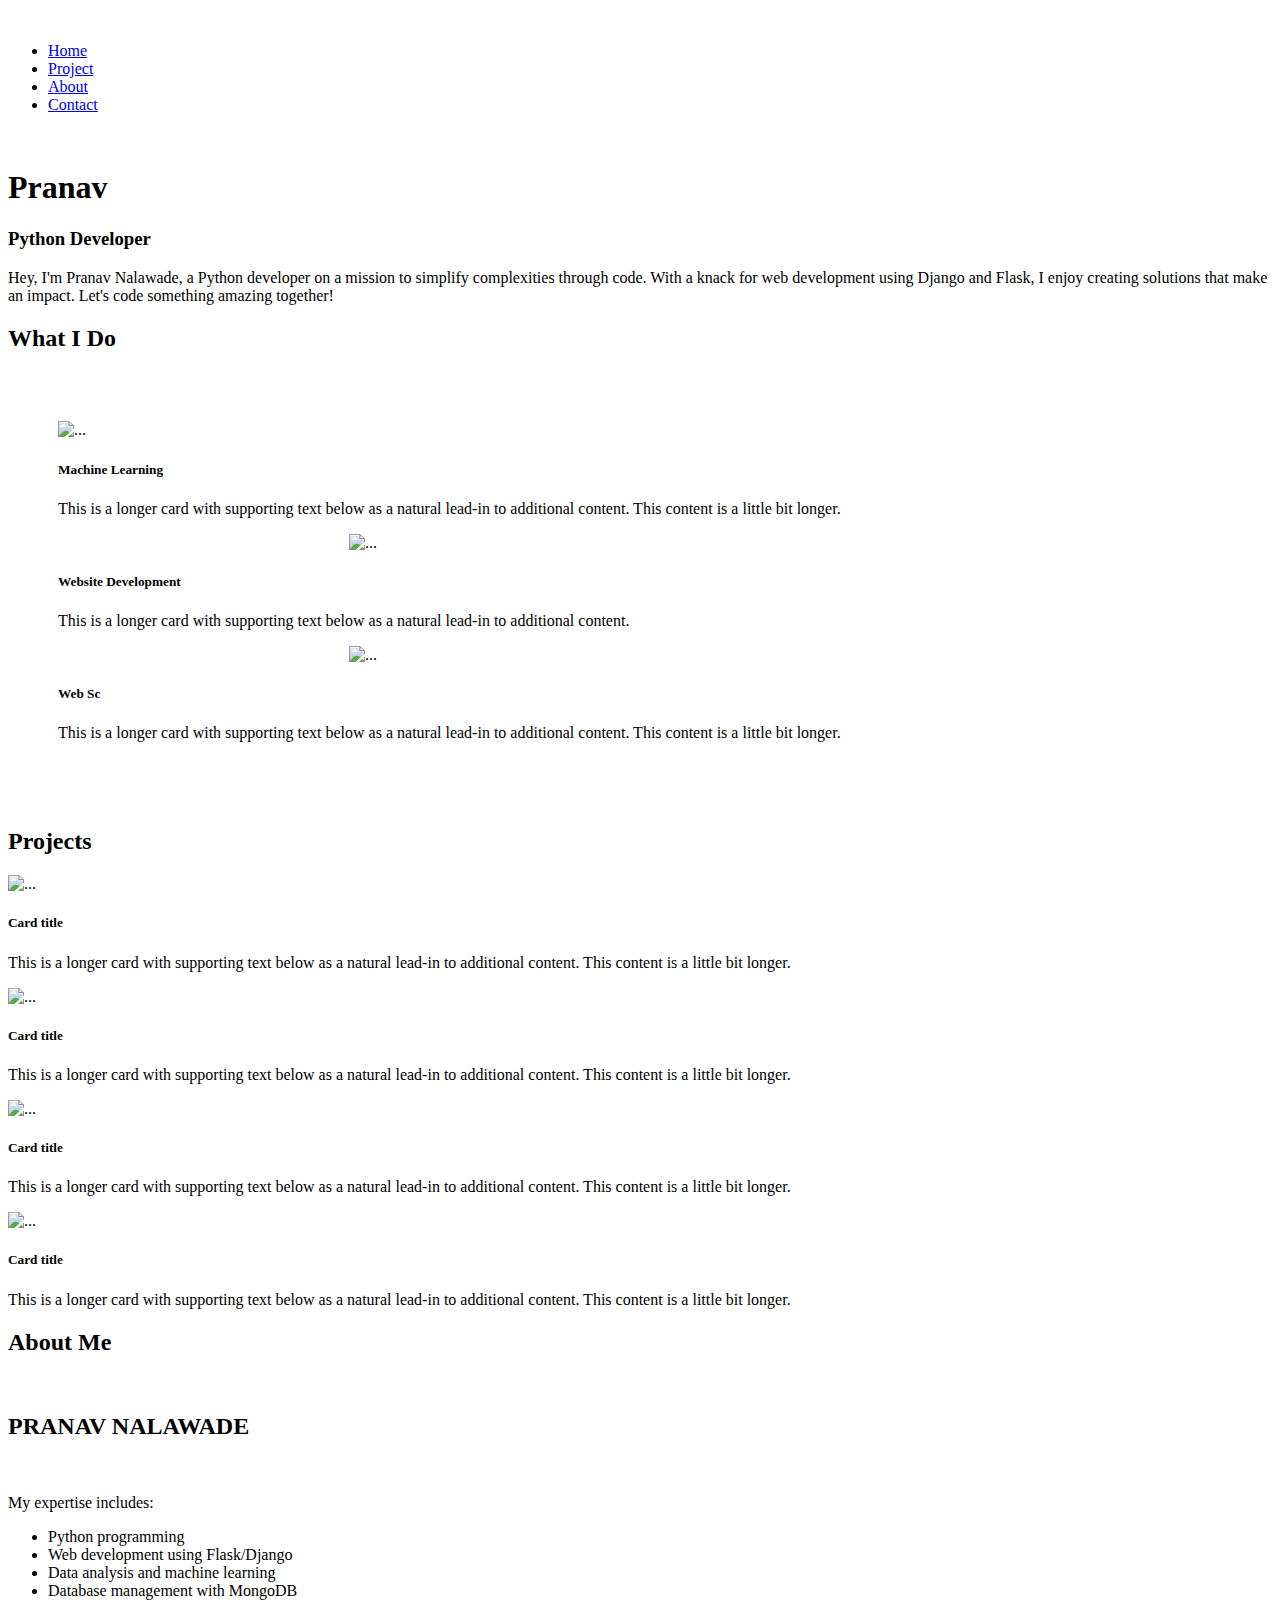
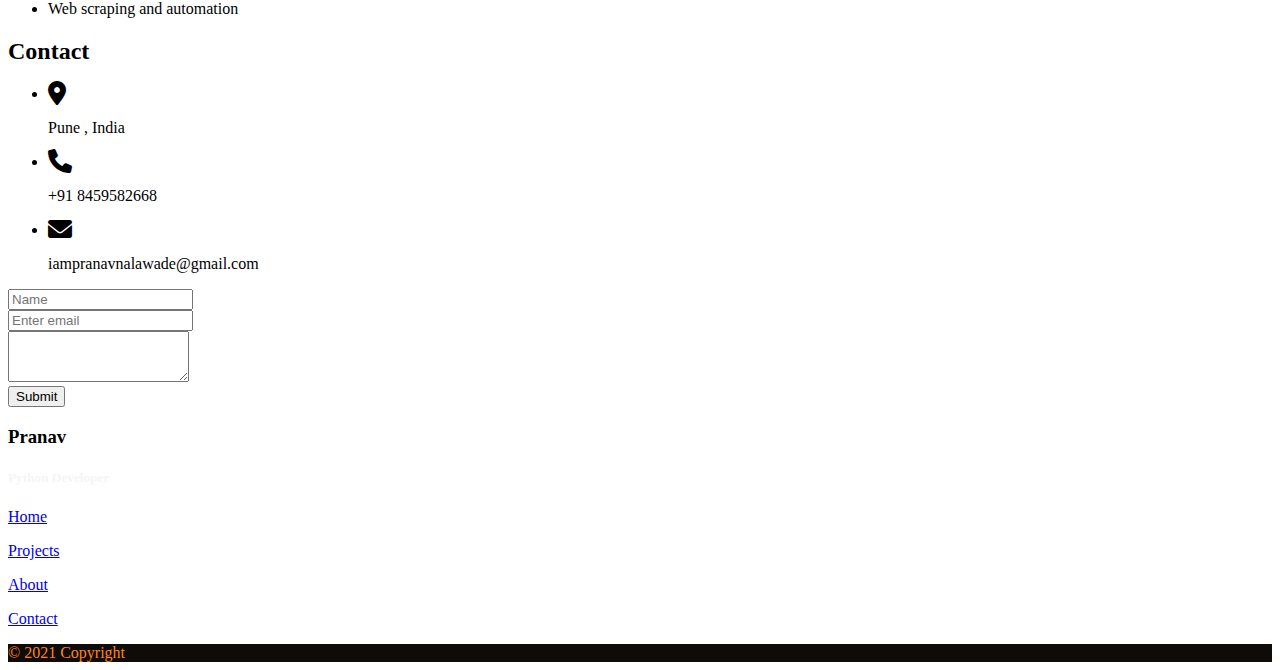
==== templates/index.html @ cf0778d3 "Update index.html" ====
<!DOCTYPE html>
<html lang="en">

<head>
  <meta charset="UTF-8">
  <meta name="viewport" content="width=device-width, initial-scale=1.0">
  <meta name="description" content="Portfolio website of Pranav Nalawade - Python Developer">
  <meta name="keywords" content="Python, Developer, Portfolio, Web Development, Projects">
  <meta name="author" content="Pranav Nalawade">
  <meta name="robots" content="index, follow">
  <meta name="og:title" content="Pranav Nalawade - Python Developer">
  <meta name="og:description" content="Portfolio website of Pranav Nalawade - Python Developer">
  <meta name="og:image" content="static\images\logo.png">
  <meta name="og:url" content="https://pranav-nalawade.onrender.com">
  <meta name="og:site_name" content="Pranav Nalawade Portfolio">
  <meta name="twitter:title" content="Pranav Nalawade - Python Developer">
  <meta name="twitter:description" content="Portfolio website of Pranav Nalawade - Python Developer">
  <meta name="viewport" content="width=device-width, initial-scale=1">
  <title>Pranav Nalawade</title>
  <!-- Font Awesome -->
  <link href="https://cdnjs.cloudflare.com/ajax/libs/font-awesome/6.0.0/css/all.min.css" rel="stylesheet" />
  <!-- Google Fonts -->
  <link href="https://fonts.googleapis.com/css?family=Roboto:300,400,500,700&display=swap" rel="stylesheet" />
  <!-- MDB -->
  <link href="https://cdnjs.cloudflare.com/ajax/libs/mdb-ui-kit/6.4.1/mdb.min.css" rel="stylesheet" />
  <link rel="stylesheet" href="https://cdnjs.cloudflare.com/ajax/libs/font-awesome/4.7.0/css/font-awesome.min.css">
  <link href="https://cdn.jsdelivr.net/npm/bootstrap@5.3.1/dist/css/bootstrap.min.css" rel="stylesheet"
    integrity="sha384-4bw+/aepP/YC94hEpVNVgiZdgIC5+VKNBQNGCHeKRQN+PtmoHDEXuppvnDJzQIu9" crossorigin="anonymous">
  <!-- Add these lines to include Bootstrap CSS and JavaScript -->
  <link href="https://cdn.jsdelivr.net/npm/bootstrap@5.3.1/dist/css/bootstrap.min.css" rel="stylesheet"
    integrity="sha384-rzELcP9G0zD+paS6eIItIH9Fp4JmOIYNxbyfFELaFXT4IBcDwkBZK88voEymI2Hk" crossorigin="anonymous">
  <script src="https://cdn.jsdelivr.net/npm/bootstrap@5.3.1/dist/js/bootstrap.bundle.min.js"
    integrity="sha384-EoCEJMaqTy6BX78mIEFMIoLJCYtRxygndq5uCRI5M1S0JQ2l9UEPcZJ4uoD3gmAA"
    crossorigin="anonymous"></script>
    <link rel="icon" type="image/x-icon" href="static\images\favicon.ico">
  <link rel="stylesheet" href="static\css\style.css">
  <style>

  </style>
</head>

<body onload="loding()">

  <div id="loading"></div>
  <header>
    <img src="static\images\logo.png" width="60" height="auto" alt="">
    <nav>
      <ul class="nav_links">
        <li><a href="\">Home</a></li>
        <li><a href="#PROJECTS">Project</a></li>
        <li><a href="#ABOUT">About</a></li>
        <li><a href="#CONTACT">Contact</a></li>
      </ul>
    </nav>
    <div class="social-links">
      <a href="https://github.com/PlanetDestroyyer"><i class="fa-brands fa-github fa-xl" style="color: #ffffff;"></i></a>
      <a href="https://www.instagram.com/pranav_n_c/"><i class="fa-brands fa-instagram fa-xl" style="color: #ffffff;"></i></a>
      <a href="https://www.linkedin.com/in/pranav-nalawade-022427238/"><i class="fa-brands fa-linkedin fa-xl" style="color: #ffffff;"></i></a>
      <a href="https://discord.com/channels/@planetdestroyyer"><i class="fa-brands fa-discord fa-xl" style="color: #ffffff;"></i></a>
    </div>
  </header>
  <!-- Rest of your HTML remains unchanged -->
  <!-- Bootstrap JS and Popper.js (required for Bootstrap components to work) -->

  <section>
    <div class="head-text">

      <head class="my-5">
        <h1 id="head-text">Pranav</h1>
      </head>

    </div>
  </section>
  <div class="head-text">
    <h3>Python Developer</h3>
  </div>
  <div class="bio-txt my-5">
    <p>Hey, I'm Pranav Nalawade, a Python developer on a mission to simplify complexities through code. With a knack for
      web development using Django and Flask, I enjoy creating solutions that make an impact. Let's code something
      amazing together!</p>
  </div>

  <div class="what-i-do my-5 justify-content-center">
    <div class="what-head">
      <h2 text-what><span>What I Do</span></h2>
    </div>

    <div class="row row-cols-1 row-cols-md-3 g-4" style="padding: 50px;">
      <div class="col">
        <div class="card">
          <img src="static\images\machine.png" width="50" height="auto" class="card-img-top" alt="...">
          <div class="card-body">
            <h5 class="card-title">Machine Learning</h5>
            <p class="card-text">This is a longer card with supporting text below as a natural lead-in to additional
              content. This content is a little bit longer.</p>
          </div>
        </div>
      </div>
      <div class="col">
        <div class="card">
          <img src="static\images\website.png" width="50" height="auto" style="width: 50%; margin-left: 25%; "
            class="card-img-top" alt="...">
          <div class="card-body">
            <h5 class="card-title">Website Development</h5>
            <p class="card-text">This is a longer card with supporting text below as a natural lead-in to additional
              content. </p>
          </div>
        </div>
      </div>
      <div class="col">
        <div class="card">
          <img src="static\images\spider.png" width="50" height="auto" style="width: 50%; margin-left: 25% ;"
            class="card-img-top my-2" alt="...">
          <div class="card-body">
            <h5 class="card-title my-2">Web Sc</h5>
            <p class="card-text">This is a longer card with supporting text below as a natural lead-in to additional
              content. This content is a little bit longer.</p>
          </div>
        </div>
      </div>
    </div>
  </div>



  <div id="PROJECTS">
    <h2 class="project-text">Projects</h2>
    <div class="project-list">
      <div class="row row-cols-1 row-cols-md-2 g-4">
        <div class="col">
          <div class="card">
            <img src="..." class="card-img-top" alt="...">
            <div class="card-body">
              <h5 class="card-title">Card title</h5>
              <p class="card-text">This is a longer card with supporting text below as a natural lead-in to additional
                content. This content is a little bit longer.</p>
            </div>
          </div>
        </div>
        <div class="col">
          <div class="card">
            <img src="..." class="card-img-top" alt="...">
            <div class="card-body">
              <h5 class="card-title">Card title</h5>
              <p class="card-text">This is a longer card with supporting text below as a natural lead-in to additional
                content. This content is a little bit longer.</p>
            </div>
          </div>
        </div>
        <div class="col">
          <div class="card">
            <img src="..." class="card-img-top" alt="...">
            <div class="card-body">
              <h5 class="card-title">Card title</h5>
              <p class="card-text">This is a longer card with supporting text below as a natural lead-in to additional
                content. This content is a little bit longer.</p>
            </div>
          </div>
        </div>
        <div class="col">
          <div class="card">
            <img src="..." class="card-img-top" alt="...">
            <div class="card-body">
              <h5 class="card-title">Card title</h5>
              <p class="card-text">This is a longer card with supporting text below as a natural lead-in to additional
                content. This content is a little bit longer.</p>
            </div>
          </div>
        </div>
      </div>
    </div>
  </div>

  <div class="what-i-do my-5 text-center" id="ABOUT">
    <div class="text-what" >
      <h2><span>About Me</span></h2>
    </div>
    <div class="my-5 about">
      <img src="static\images\logo.png" width="100" height="auto" alt="">
      <h2>PRANAV NALAWADE</h2>
      <div class="my-5">
        <a href="https://github.com/PlanetDestroyyer"><i class="fa-brands fa-github fa-xl" style="color: #ffffff;"></i></a>
        <a href="https://www.instagram.com/pranav_n_c/"><i class="fa-brands fa-instagram fa-xl" style="color: #ffffff;"></i></a>
        <a href="https://www.linkedin.com/in/pranav-nalawade-022427238/"><i class="fa-brands fa-linkedin fa-xl" style="color: #ffffff;"></i></a>
        <a href="https://discord.com/channels/@planetdestroyyer"><i class="fa-brands fa-discord fa-xl" style="color: #ffffff;"></i></a>
      </div>

    </div>
    <div class="mx-auto"> <!-- mx-auto class for centering -->
      <p class=" about-txt">
        My expertise includes:
      <ul class="skills">
        <li>Python programming</li>
        <li>Web development using Flask/Django</li>
        <li>Data analysis and machine learning</li>
        <li>Database management with MongoDB</li>
        <li>Web scraping and automation</li>
      </ul>
      </p>
    </div>
  </div>


  <div class="contact justify-content-center text-center" id="CONTACT">
    <div class="what-head">
        <h2 class="text-center contact-txt"><span>Contact</span></h2>
    </div>
    <div class="icon justify-content-center my-5">
        <ul class="icons">
            <li><i class="fas fa-map-marker-alt fa-xl"></i>
                <p class="my-5">Pune , India</p>
            </li>

            <li><i class="fas fa-phone mt-4 fa-xl"></i>
                <p class="my-5">+91 8459582668</p>
            </li>

            <li><i class="fas fa-envelope mt-4 fa-xl"></i>
                <p>iampranavnalawade@gmail.com</p>
            </li>
        </ul>
    </div>

    <div class=""> <!-- Added 'text-center' class -->
        <form action="https://formspree.io/f/mnqkyojg" method="POST" style="width: 50%;" class="mx-auto"> <!-- Added 'mx-auto' class -->
            <div class="form-row my-3">
                <div class="form-group">
                   
                    <input type="text" class="form-control" name="name" placeholder="Name" class="my-2">
                </div>
            </div>
            <div class="form-group my-3">
                
                <input type="email" class="form-control" id="exampleInputEmail1" class="my-2" type="email" name="email" aria-describedby="emailHelp" placeholder="Enter email">
            </div>
            <div class="form-group my-3">
                <textarea class="form-control" name="message" id="exampleFormControlTextarea1" class="my-2" rows="3"></textarea>
            </div>

            <button type="submit" class="btn btn-primary my-4">Submit</button>
        </form>
    </div>
</div>

<!-- Footer -->
<footer class="text-center text-lg-start text-muted">
  <!-- Section: Social media -->

  <!-- Section: Social media -->

  <!-- Section: Links  -->
  <section class="">
    <div class="container text-center text-md-start mt-5">
      <!-- Grid row -->
      <div class="row mt-3">
        <!-- Grid column -->
        <div class="col-md-3 col-lg-4 col-xl-3 mx-auto mb-4">
          <h3 class="txt">Pranav</h3>
          <h5 style="color: whitesmoke;">Python Developer</h5>
        </div>
        <!-- Grid column -->

        <!-- Grid column -->
        <div class="col-md-2 col-lg-2 col-xl-2 mx-auto mb-4">
          <p>
            <a href="#!" class="footer-txt">Home</a>
          </p>
          <p>
            <a href="#!" class="footer-txt">Projects</a>
          </p>
          <p>
            <a href="#!" class="footer-txt">About</a>
          </p>
          <p>
            <a href="#!" class="footer-txt">Contact</a>
          </p>
        </div>

      </div>
      <!-- Grid row -->
    </div>
  </section>
  <!-- Section: Links  -->

  <!-- Copyright -->
  <div class="text-center p-4" style="background-color:#0e0b08; color: #ff851b; ">
    © 2021 Copyright
  </div>
  <!-- Copyright -->
</footer>
<script src="https://cdn.jsdelivr.net/npm/bootstrap@5.3.1/dist/js/bootstrap.min.js" integrity="sha384-9th9z93L28oflHeHJJxj8G9HnT/mJPzxo1TmsFz5Xf3ddA5v7tQULMZQXmaY5z00"
  crossorigin="anonymous"></script>
  <script src="https://cdn.jsdelivr.net/npm/bootstrap@5.3.1/dist/js/bootstrap.min.js"></script>
  <script>
    window.addEventListener('load', function() {
        var preloader = document.getElementById('loading');
        preloader.style.opacity = 0; // Start fading out the loading element
        setTimeout(function() {
            preloader.style.display = 'none'; // Hide the loading element after the transition
        }, 500); // Adjust the duration to match the CSS transition duration
        document.body.classList.add('loaded'); // Add the 'loaded' class to the body
    });
</script>
</body>

</html>
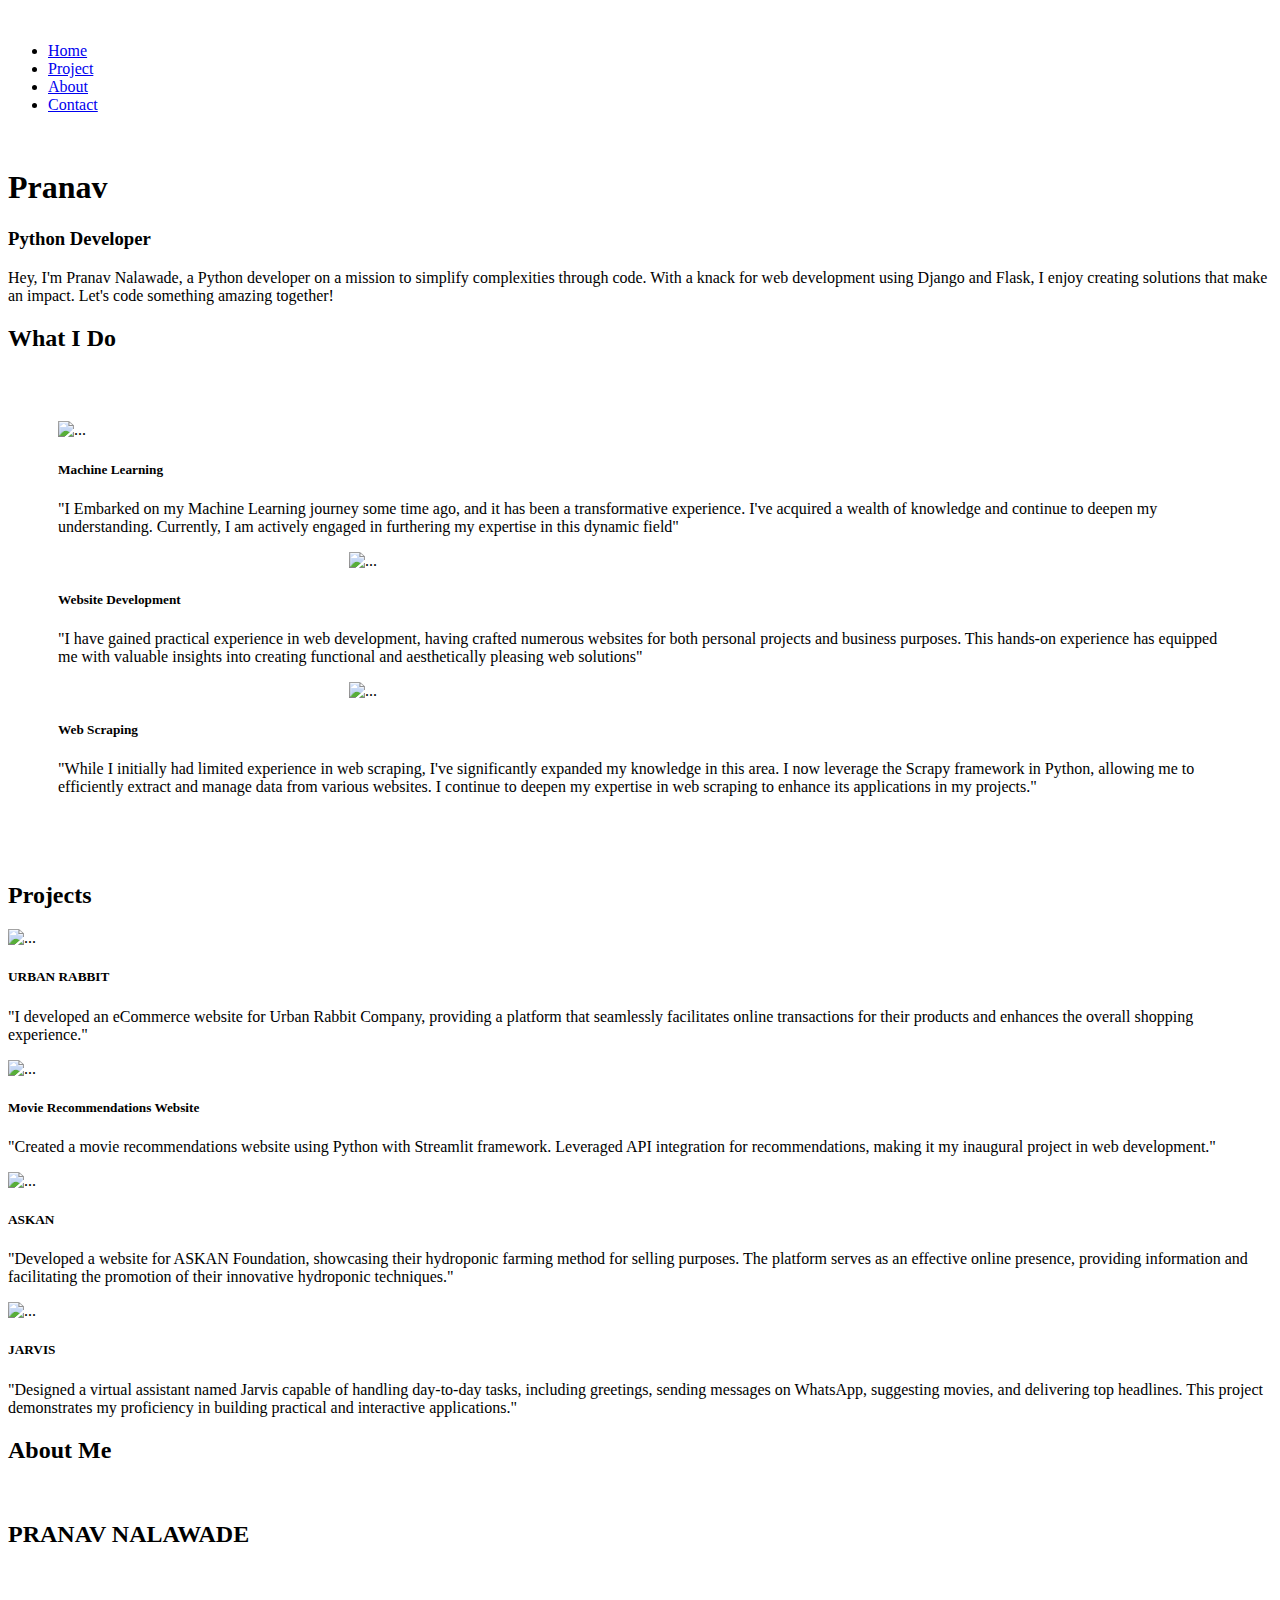
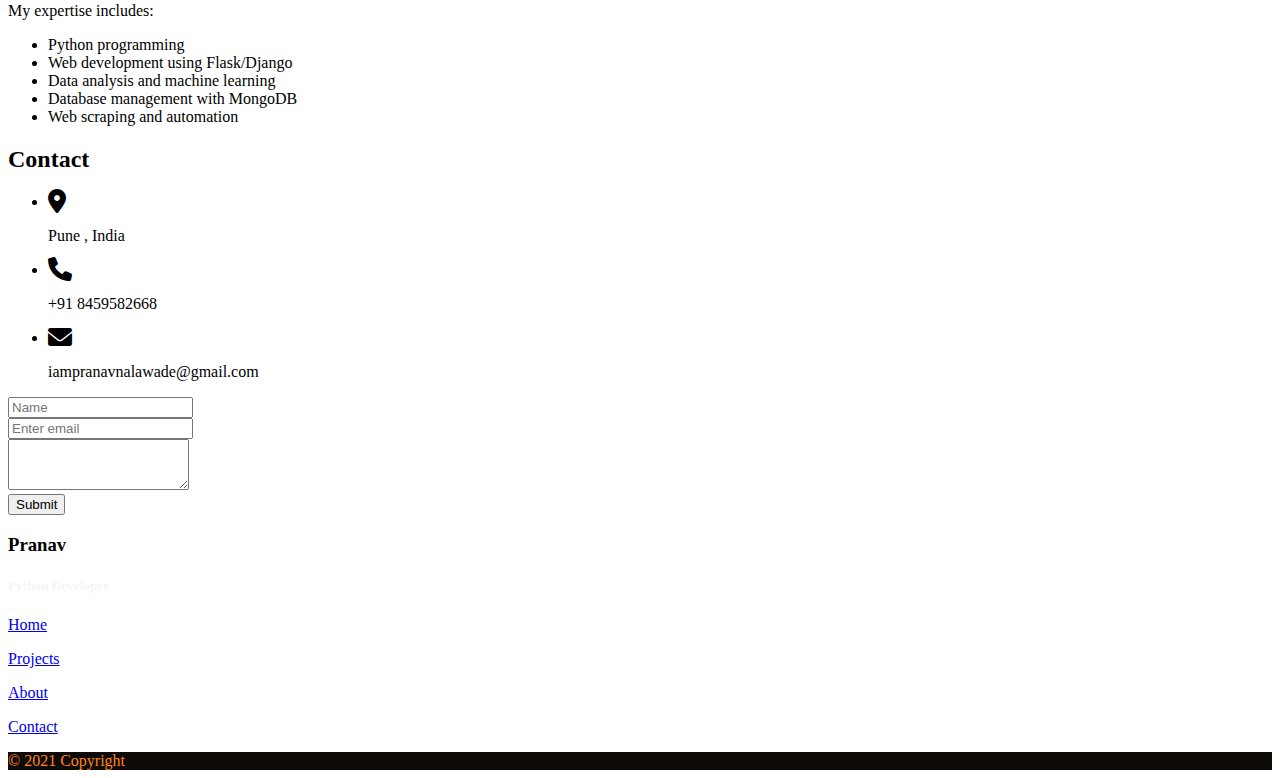
==== commit 88c54bfb: "Update index.html" ====
--- a/templates/index.html
+++ b/templates/index.html
@@ -56,7 +56,7 @@
       <a href="https://github.com/PlanetDestroyyer"><i class="fa-brands fa-github fa-xl" style="color: #ffffff;"></i></a>
       <a href="https://www.instagram.com/pranav_n_c/"><i class="fa-brands fa-instagram fa-xl" style="color: #ffffff;"></i></a>
       <a href="https://www.linkedin.com/in/pranav-nalawade-022427238/"><i class="fa-brands fa-linkedin fa-xl" style="color: #ffffff;"></i></a>
-      <a href="https://discord.com/channels/@planetdestroyyer"><i class="fa-brands fa-discord fa-xl" style="color: #ffffff;"></i></a>
+      <a href="https://discordapp.com/users/853946197131264010"><i class="fa-brands fa-discord fa-xl" style="color: #ffffff;"></i></a>
     </div>
   </header>
   <!-- Rest of your HTML remains unchanged -->
@@ -91,8 +91,7 @@
           <img src="static\images\machine.png" width="50" height="auto" class="card-img-top" alt="...">
           <div class="card-body">
             <h5 class="card-title">Machine Learning</h5>
-            <p class="card-text">This is a longer card with supporting text below as a natural lead-in to additional
-              content. This content is a little bit longer.</p>
+            <p class="card-text">"I Embarked on my Machine Learning journey some time ago, and it has been a transformative experience. I've acquired a wealth of knowledge and continue to deepen my understanding. Currently, I am actively engaged in furthering my expertise in this dynamic field"</p>
           </div>
         </div>
       </div>
@@ -102,8 +101,7 @@
             class="card-img-top" alt="...">
           <div class="card-body">
             <h5 class="card-title">Website Development</h5>
-            <p class="card-text">This is a longer card with supporting text below as a natural lead-in to additional
-              content. </p>
+            <p class="card-text">"I have gained practical experience in web development, having crafted numerous websites for both personal projects and business purposes. This hands-on experience has equipped me with valuable insights into creating functional and aesthetically pleasing web solutions"</p>
           </div>
         </div>
       </div>
@@ -112,9 +110,8 @@
           <img src="static\images\spider.png" width="50" height="auto" style="width: 50%; margin-left: 25% ;"
             class="card-img-top my-2" alt="...">
           <div class="card-body">
-            <h5 class="card-title my-2">Web Sc</h5>
-            <p class="card-text">This is a longer card with supporting text below as a natural lead-in to additional
-              content. This content is a little bit longer.</p>
+            <h5 class="card-title my-2">Web Scraping</h5>
+            <p class="card-text">"While I initially had limited experience in web scraping, I've significantly expanded my knowledge in this area. I now leverage the Scrapy framework in Python, allowing me to efficiently extract and manage data from various websites. I continue to deepen my expertise in web scraping to enhance its applications in my projects."</p>
           </div>
         </div>
       </div>
@@ -131,39 +128,35 @@
           <div class="card">
             <img src="..." class="card-img-top" alt="...">
             <div class="card-body">
-              <h5 class="card-title">Card title</h5>
-              <p class="card-text">This is a longer card with supporting text below as a natural lead-in to additional
-                content. This content is a little bit longer.</p>
-            </div>
-          </div>
-        </div>
-        <div class="col">
-          <div class="card">
-            <img src="..." class="card-img-top" alt="...">
-            <div class="card-body">
-              <h5 class="card-title">Card title</h5>
-              <p class="card-text">This is a longer card with supporting text below as a natural lead-in to additional
-                content. This content is a little bit longer.</p>
-            </div>
-          </div>
-        </div>
-        <div class="col">
-          <div class="card">
-            <img src="..." class="card-img-top" alt="...">
-            <div class="card-body">
-              <h5 class="card-title">Card title</h5>
-              <p class="card-text">This is a longer card with supporting text below as a natural lead-in to additional
-                content. This content is a little bit longer.</p>
-            </div>
-          </div>
-        </div>
-        <div class="col">
-          <div class="card">
-            <img src="..." class="card-img-top" alt="...">
-            <div class="card-body">
-              <h5 class="card-title">Card title</h5>
-              <p class="card-text">This is a longer card with supporting text below as a natural lead-in to additional
-                content. This content is a little bit longer.</p>
+              <h5 class="card-title">URBAN RABBIT</h5>
+              <p class="card-text">"I developed an eCommerce website for Urban Rabbit Company, providing a platform that seamlessly facilitates online transactions for their products and enhances the overall shopping experience."</p>
+            </div>
+          </div>
+        </div>
+        <div class="col">
+          <div class="card">
+            <img src="..." class="card-img-top" alt="...">
+            <div class="card-body">
+              <h5 class="card-title">Movie Recommendations Website</h5>
+              <p class="card-text">"Created a movie recommendations website using Python with Streamlit framework. Leveraged API integration for recommendations, making it my inaugural project in web development."</p>
+            </div>
+          </div>
+        </div>
+        <div class="col">
+          <div class="card">
+            <img src="..." class="card-img-top" alt="...">
+            <div class="card-body">
+              <h5 class="card-title">ASKAN</h5>
+              <p class="card-text">"Developed a website for ASKAN Foundation, showcasing their hydroponic farming method for selling purposes. The platform serves as an effective online presence, providing information and facilitating the promotion of their innovative hydroponic techniques."</p>
+            </div>
+          </div>
+        </div>
+        <div class="col">
+          <div class="card">
+            <img src="..." class="card-img-top" alt="...">
+            <div class="card-body">
+              <h5 class="card-title">JARVIS</h5>
+              <p class="card-text">"Designed a virtual assistant named Jarvis capable of handling day-to-day tasks, including greetings, sending messages on WhatsApp, suggesting movies, and delivering top headlines. This project demonstrates my proficiency in building practical and interactive applications."</p>
             </div>
           </div>
         </div>
@@ -182,7 +175,7 @@
         <a href="https://github.com/PlanetDestroyyer"><i class="fa-brands fa-github fa-xl" style="color: #ffffff;"></i></a>
         <a href="https://www.instagram.com/pranav_n_c/"><i class="fa-brands fa-instagram fa-xl" style="color: #ffffff;"></i></a>
         <a href="https://www.linkedin.com/in/pranav-nalawade-022427238/"><i class="fa-brands fa-linkedin fa-xl" style="color: #ffffff;"></i></a>
-        <a href="https://discord.com/channels/@planetdestroyyer"><i class="fa-brands fa-discord fa-xl" style="color: #ffffff;"></i></a>
+        <a href="https://discordapp.com/users/853946197131264010"><i class="fa-brands fa-discord fa-xl" style="color: #ffffff;"></i></a>
       </div>
 
     </div>
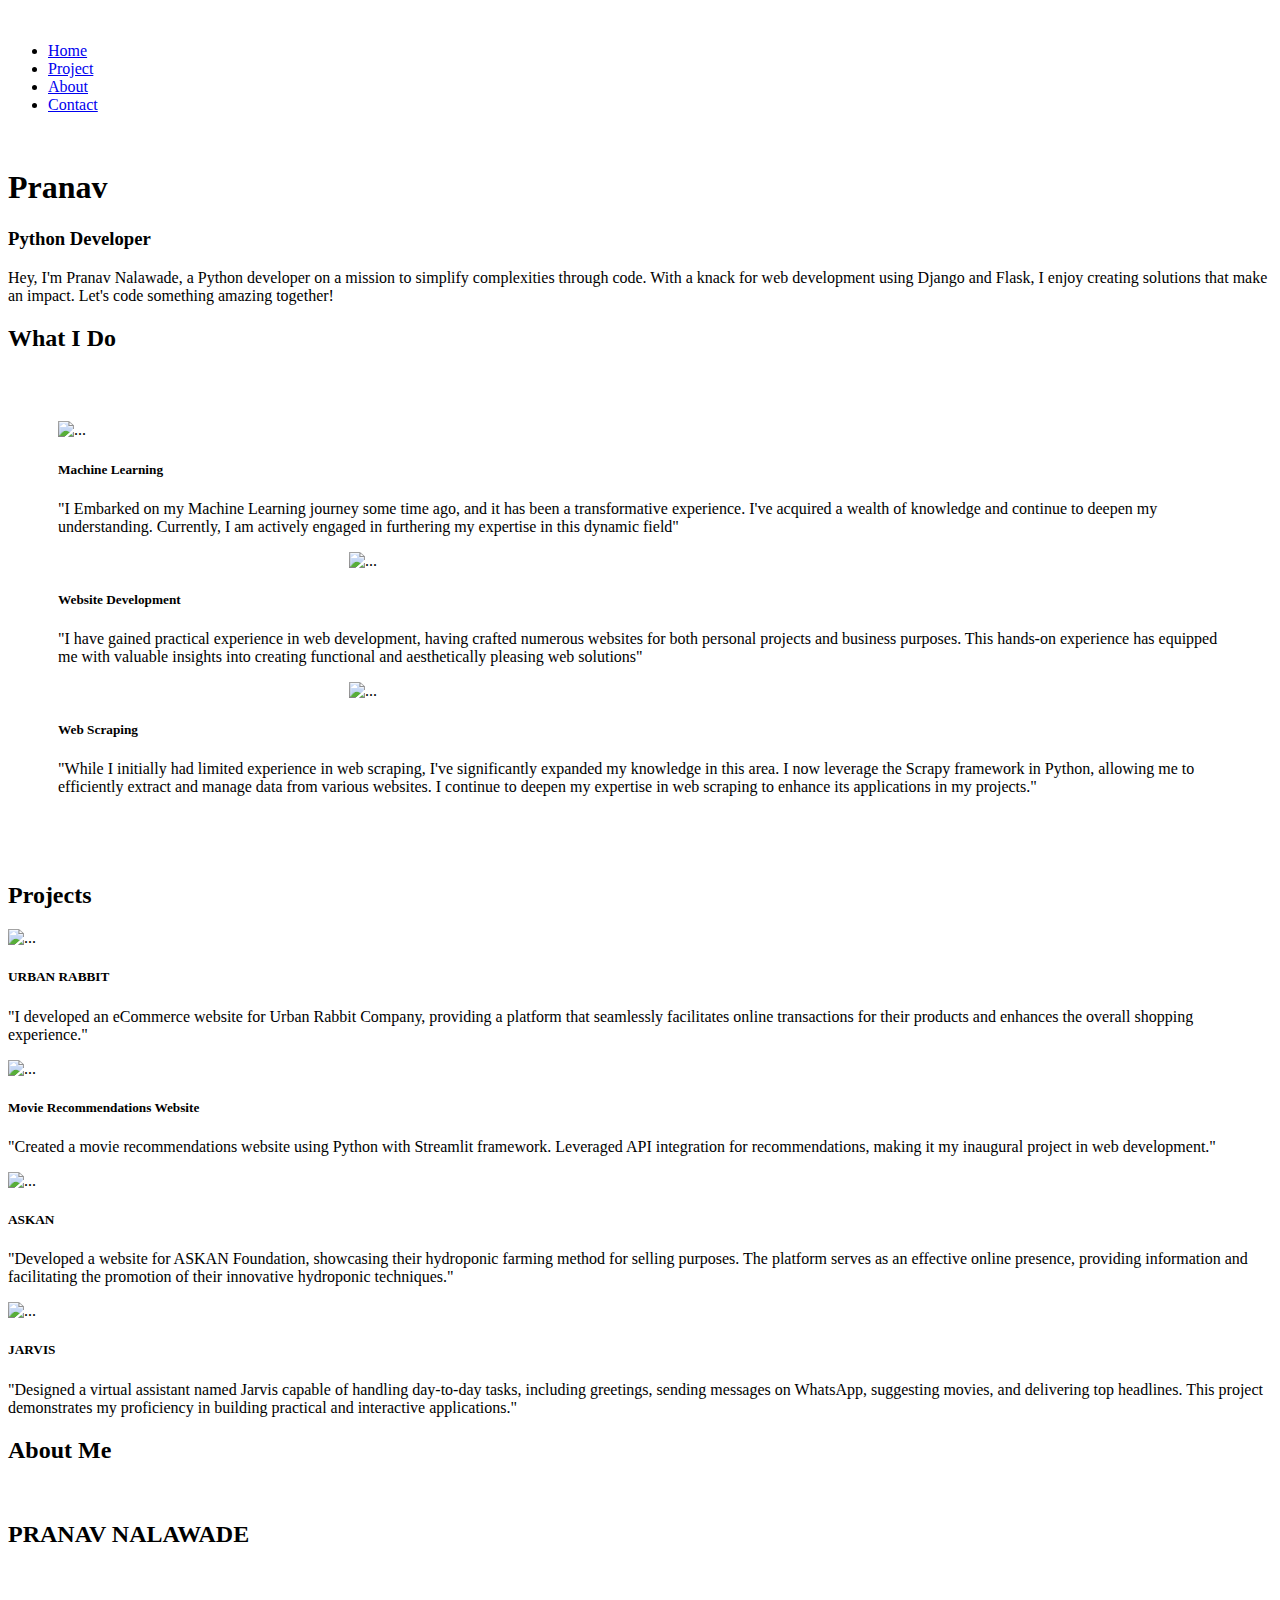
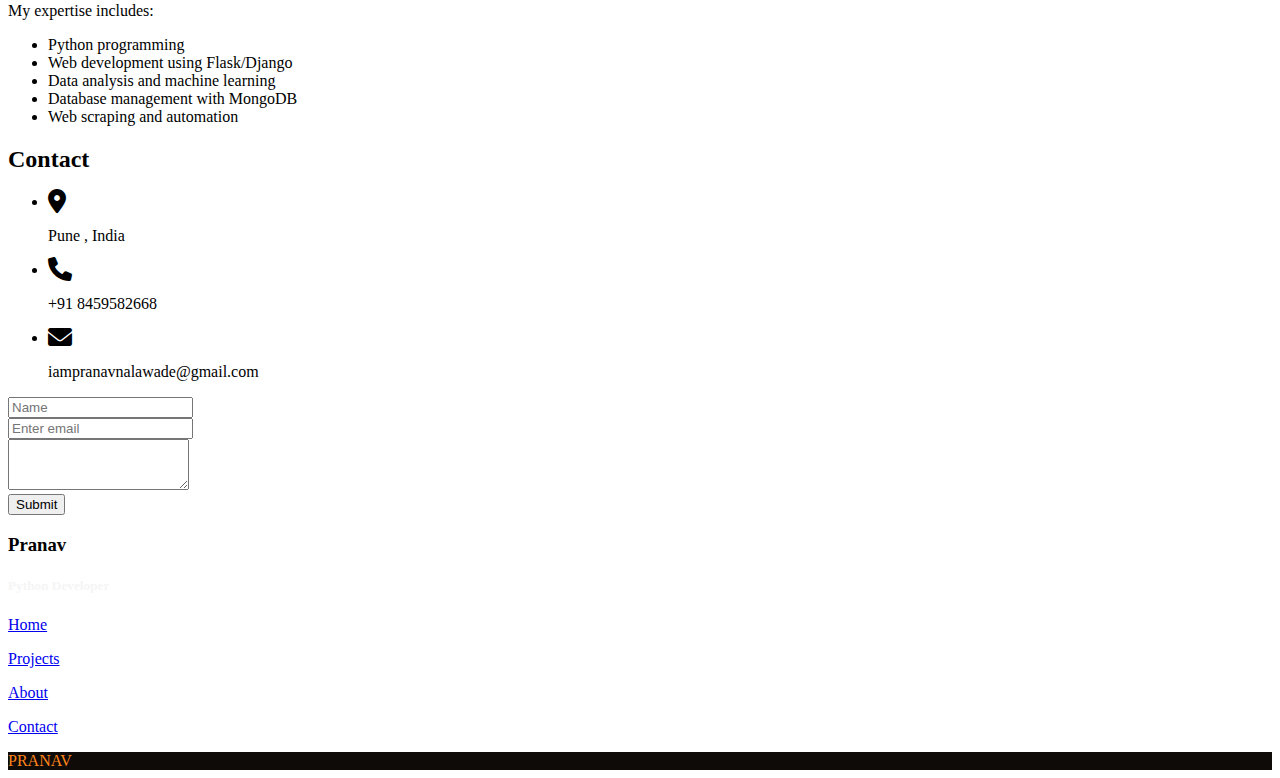
==== commit ec3ba704: "Update index.html" ====
--- a/templates/index.html
+++ b/templates/index.html
@@ -256,16 +256,16 @@
         <!-- Grid column -->
         <div class="col-md-2 col-lg-2 col-xl-2 mx-auto mb-4">
           <p>
-            <a href="#!" class="footer-txt">Home</a>
-          </p>
-          <p>
-            <a href="#!" class="footer-txt">Projects</a>
-          </p>
-          <p>
-            <a href="#!" class="footer-txt">About</a>
-          </p>
-          <p>
-            <a href="#!" class="footer-txt">Contact</a>
+            <a href="/" class="footer-txt">Home</a>
+          </p>
+          <p>
+            <a href="#PROJECTS" class="footer-txt">Projects</a>
+          </p>
+          <p>
+            <a href="#ABOUT" class="footer-txt">About</a>
+          </p>
+          <p>
+            <a href="#CONTACT" class="footer-txt">Contact</a>
           </p>
         </div>
 
@@ -277,7 +277,7 @@
 
   <!-- Copyright -->
   <div class="text-center p-4" style="background-color:#0e0b08; color: #ff851b; ">
-    © 2021 Copyright
+    PRANAV
   </div>
   <!-- Copyright -->
 </footer>
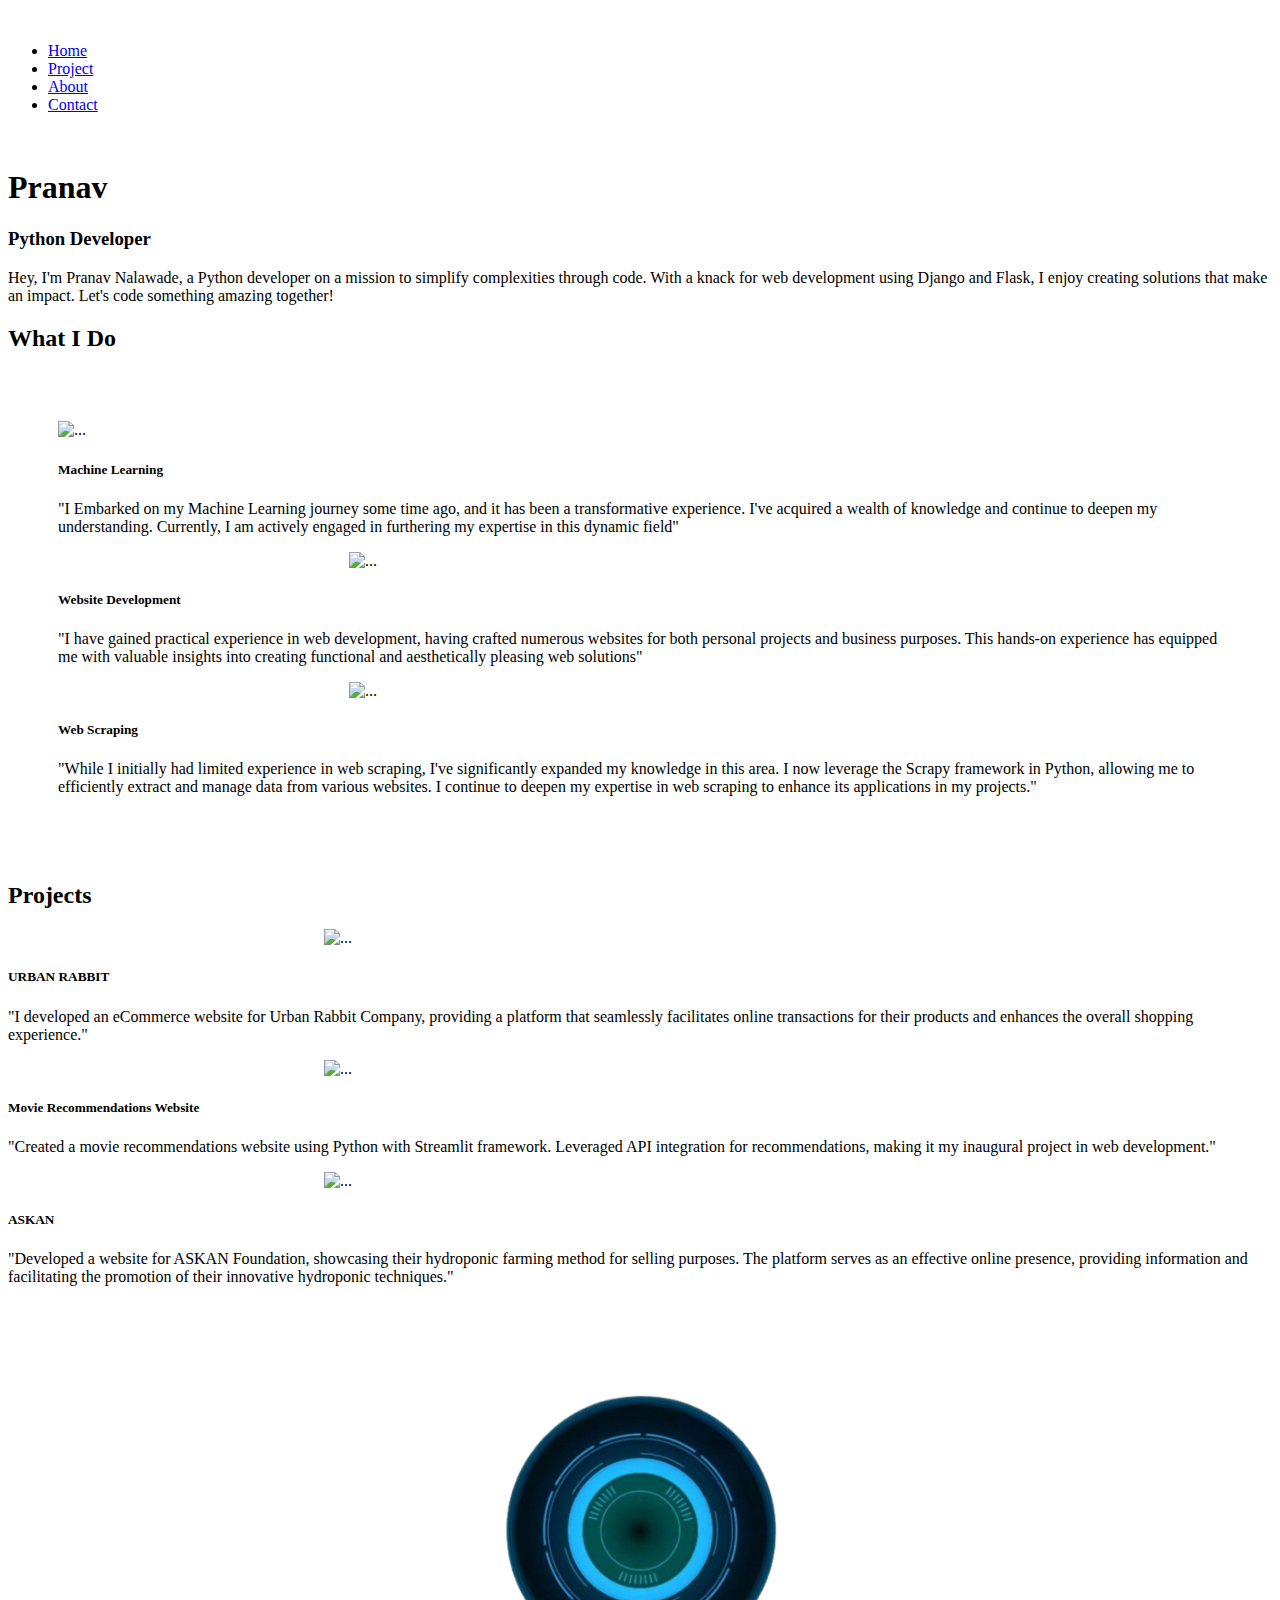
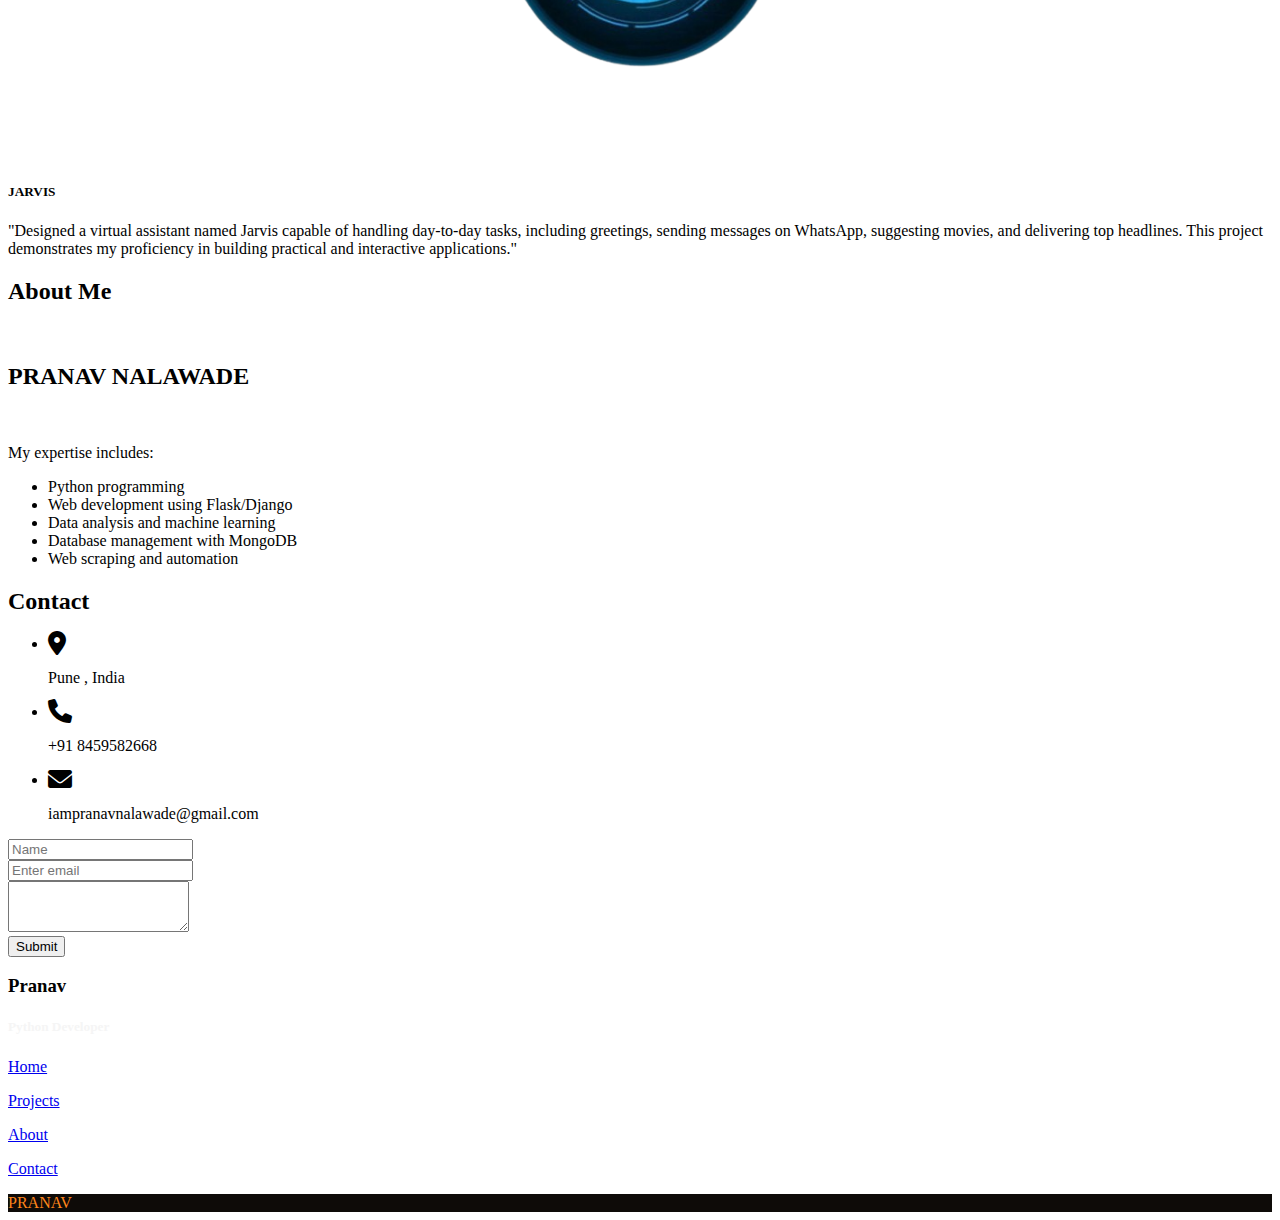
==== commit f98ad632: "images added to the projects" ====
--- a/templates/index.html
+++ b/templates/index.html
@@ -35,7 +35,11 @@
     <link rel="icon" type="image/x-icon" href="static\images\favicon.ico">
   <link rel="stylesheet" href="static\css\style.css">
   <style>
-
+    .card-img-center {
+      display: block;
+      margin-left: auto;
+      margin-right: auto;
+    }
   </style>
 </head>
 
@@ -118,42 +122,44 @@
     </div>
   </div>
 
-
-
   <div id="PROJECTS">
     <h2 class="project-text">Projects</h2>
     <div class="project-list">
       <div class="row row-cols-1 row-cols-md-2 g-4">
+        <!-- Project 1 -->
         <div class="col">
           <div class="card">
-            <img src="..." class="card-img-top" alt="...">
+            <img src="static\images\urban_rabbit.png" style="width: 50%;" width="150" height="auto" class="card-img-top card-img-center" alt="...">
             <div class="card-body">
               <h5 class="card-title">URBAN RABBIT</h5>
               <p class="card-text">"I developed an eCommerce website for Urban Rabbit Company, providing a platform that seamlessly facilitates online transactions for their products and enhances the overall shopping experience."</p>
             </div>
           </div>
         </div>
+        <!-- Project 2 -->
         <div class="col">
           <div class="card">
-            <img src="..." class="card-img-top" alt="...">
+            <img src="static\images\movie.png" style="width: 50%;" width="150" height="auto" class="card-img-top card-img-center" alt="...">
             <div class="card-body">
               <h5 class="card-title">Movie Recommendations Website</h5>
               <p class="card-text">"Created a movie recommendations website using Python with Streamlit framework. Leveraged API integration for recommendations, making it my inaugural project in web development."</p>
             </div>
           </div>
         </div>
+        <!-- Project 3 -->
         <div class="col">
           <div class="card">
-            <img src="..." class="card-img-top" alt="...">
+            <img src="static\images\askan_prev_ui.png" style="width: 50%;" width="150" height="auto" class="card-img-top card-img-center" alt="...">
             <div class="card-body">
               <h5 class="card-title">ASKAN</h5>
               <p class="card-text">"Developed a website for ASKAN Foundation, showcasing their hydroponic farming method for selling purposes. The platform serves as an effective online presence, providing information and facilitating the promotion of their innovative hydroponic techniques."</p>
             </div>
           </div>
         </div>
+        <!-- Project 4 -->
         <div class="col">
           <div class="card">
-            <img src="..." class="card-img-top" alt="...">
+            <img src="\static\images\jarvis_pic.png" style="width: 35%;" width="150" height="auto" class="card-img-top card-img-center" alt="...">
             <div class="card-body">
               <h5 class="card-title">JARVIS</h5>
               <p class="card-text">"Designed a virtual assistant named Jarvis capable of handling day-to-day tasks, including greetings, sending messages on WhatsApp, suggesting movies, and delivering top headlines. This project demonstrates my proficiency in building practical and interactive applications."</p>
@@ -204,12 +210,12 @@
                 <p class="my-5">Pune , India</p>
             </li>
 
-            <li><i class="fas fa-phone mt-4 fa-xl"></i>
+            <li id="small-screen"><i class="fas fa-phone mt-4 fa-xl"></i>
                 <p class="my-5">+91 8459582668</p>
             </li>
 
             <li><i class="fas fa-envelope mt-4 fa-xl"></i>
-                <p>iampranavnalawade@gmail.com</p>
+                <p class="email-text">iampranavnalawade@gmail.com</p>
             </li>
         </ul>
     </div>
